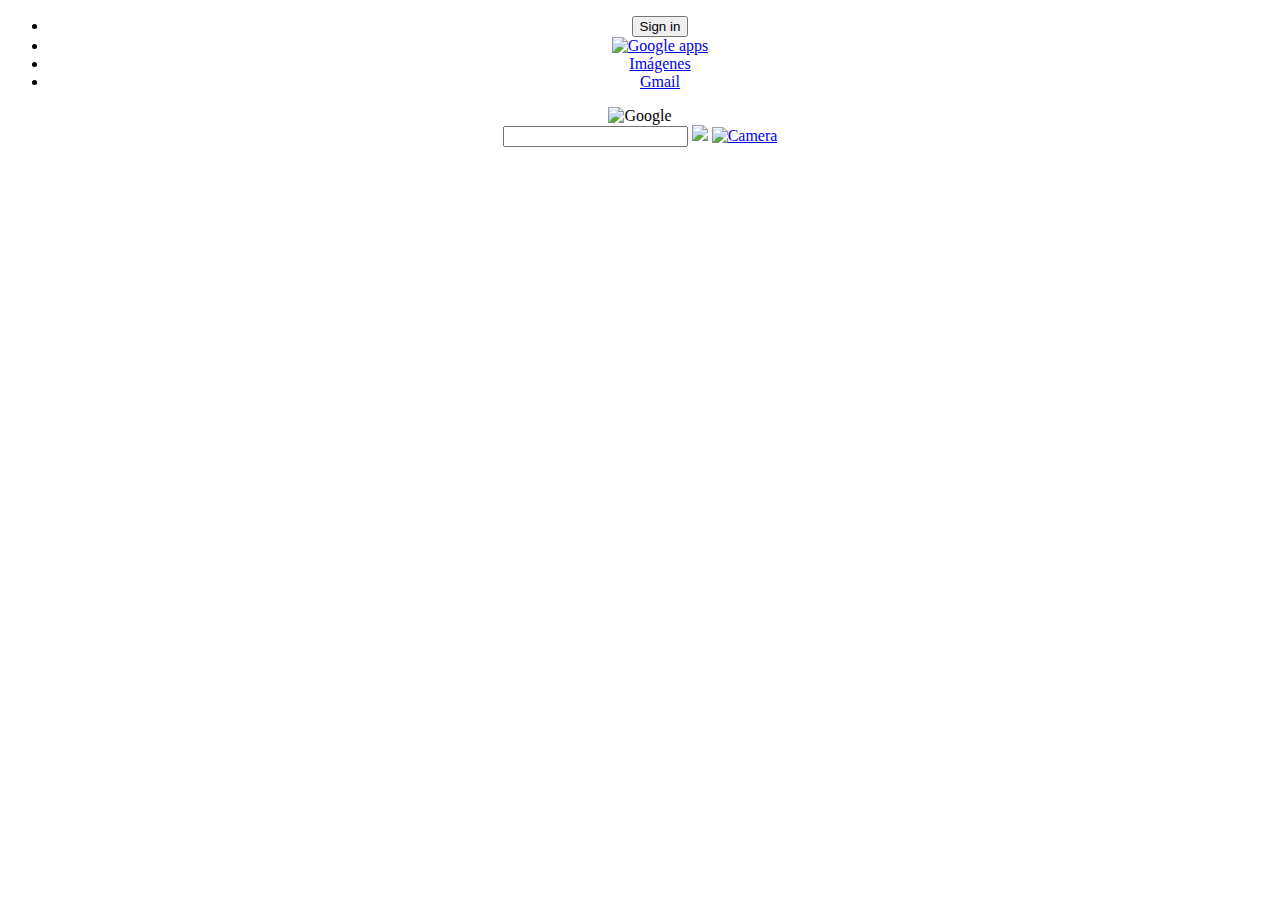
==== index.html @ 8a3ad345 "Google" ====
<!DOCTYPE html>
<html lang="en">
<head>
    <meta charset="UTF-8">
    <meta http-equiv="X-UA-Compatible" content="IE=edge">
    <meta name="viewport" content="width=device-width, initial-scale=1.0">
    <title>Google</title>
</head>
<link rel="stylesheet" href="estilos.css">
<body>
    <center>
        <header>
            <ul>
                <li><a href="#user"><button class="signbutton" type="button">Sign in</button></a></li>
                <li><a href="#grid"><img class="grid"src="https://cdn3.iconfinder.com/data/icons/navigation-and-settings/24/Material_icons-01-11-512.png" title="Google apps"></a></li>
                <li><a href="#images">Imágenes</a></li>
                <li><a href="#gmail">Gmail</a></li>
            </ul>
        </header>
        <div class="logo">
            <img src="https://th.bing.com/th/id/OIP.OpfmP8dIVW3neRPv7-lJtQHaEo?w=254&h=180&c=7&r=0&o=5&dpr=1.3&pid=1.7" alt="Google">
        </div>
        <div class="bus">
            <input class="searchbus"type="text" title="Search">
            <a href="#"><img class="voice"src="https://th.bing.com/th/id/OIP.fYcPx6cY-EztF1QafsvpnAHaHk?w=213&h=217&c=7&r=0&o=5&dpr=1.3&pid=1.7" tittle="Search by voice"></a>
            
            <a href="#"><img src="https://th.bing.com/th/id/OIP.aFUvCi0b5Ys3sKP4q7eQVQAAAA?w=137&h=150&c=7&r=0&o=5&dpr=1.3&pid=1.7" class="camera" title="Camera"></a>
        </div>
        <div class="Buttons"></div>
    </center>
</body>
</html>
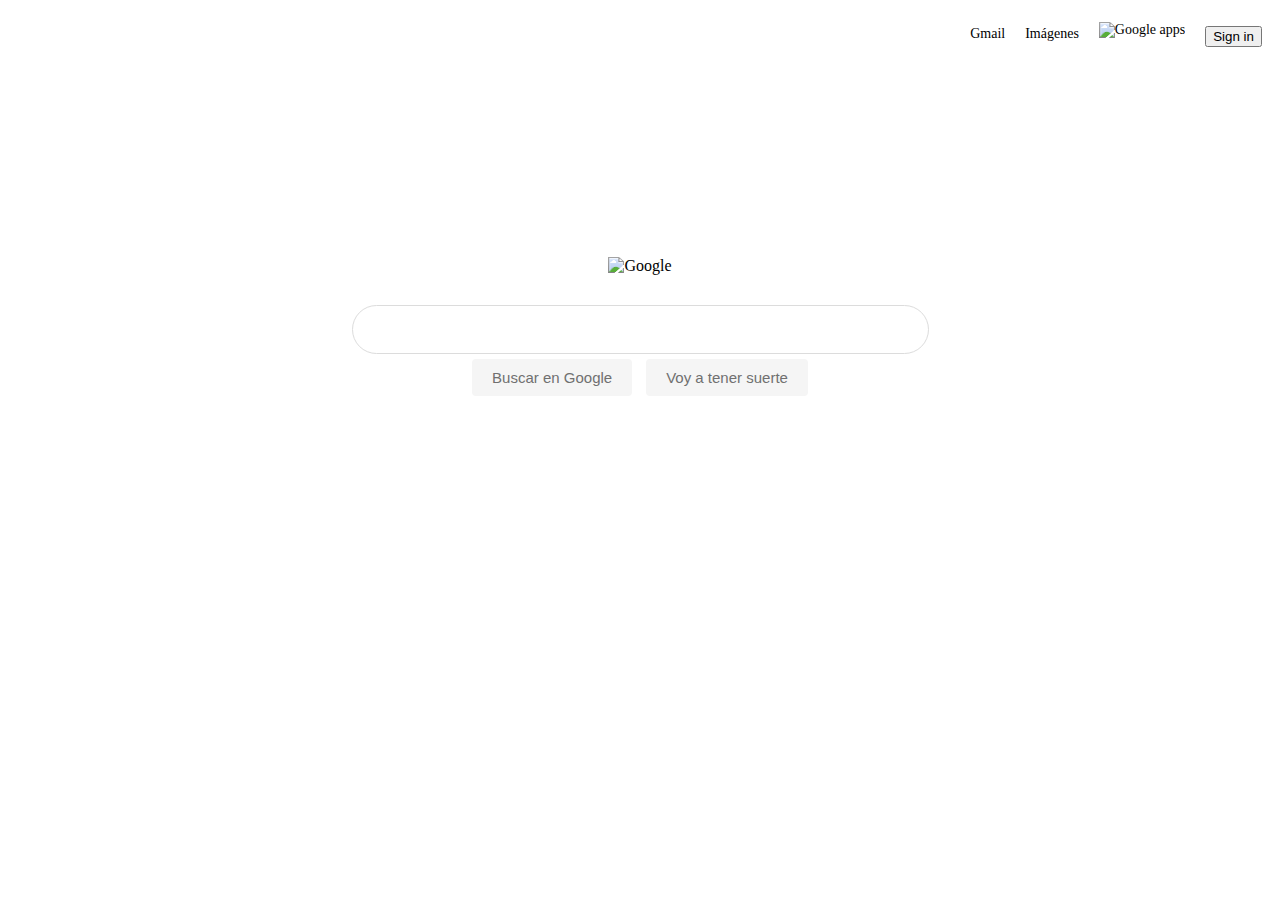
==== commit 94049ab2: "index.html" ====
--- a/index.html
+++ b/index.html
@@ -12,21 +12,19 @@
         <header>
             <ul>
                 <li><a href="#user"><button class="signbutton" type="button">Sign in</button></a></li>
-                <li><a href="#grid"><img class="grid"src="https://cdn3.iconfinder.com/data/icons/navigation-and-settings/24/Material_icons-01-11-512.png" title="Google apps"></a></li>
+                <li><a href="#grid"><img class="grid"src="https://th.bing.com/th/id/OIP.yhKN2sKxoDNriBzLCeMsjgHaEK?w=281&h=180&c=7&r=0&o=5&dpr=1.3&pid=1.7" title="Google apps"></a></li>
                 <li><a href="#images">Imágenes</a></li>
                 <li><a href="#gmail">Gmail</a></li>
             </ul>
         </header>
         <div class="logo">
-            <img src="https://th.bing.com/th/id/OIP.OpfmP8dIVW3neRPv7-lJtQHaEo?w=254&h=180&c=7&r=0&o=5&dpr=1.3&pid=1.7" alt="Google">
+            <img src="https://th.bing.com/th/id/OIP.BiinJ5KjCGUjrXv3IZ-dhQHaE6?w=238&h=180&c=7&r=0&o=5&dpr=1.3&pid=1.7" alt="Google">
         </div>
-        <div class="bus">
-            <input class="searchbus"type="text" title="Search">
-            <a href="#"><img class="voice"src="https://th.bing.com/th/id/OIP.fYcPx6cY-EztF1QafsvpnAHaHk?w=213&h=217&c=7&r=0&o=5&dpr=1.3&pid=1.7" tittle="Search by voice"></a>
-            
-            <a href="#"><img src="https://th.bing.com/th/id/OIP.aFUvCi0b5Ys3sKP4q7eQVQAAAA?w=137&h=150&c=7&r=0&o=5&dpr=1.3&pid=1.7" class="camera" title="Camera"></a>
+        <div class="bar">
+            <input class="searchbar"type="text" title="Search">
         </div>
         <div class="Buttons"></div>
-    </center>
+        <button class="button" type="button">Buscar en Google</button>
+        <button class="button" type="button">Voy a tener suerte</button>
 </body>
 </html>
--- a/estilos.css
+++ b/estilos.css
@@ -0,0 +1,90 @@
+ul{
+    list-style-type:none;
+    overflow: hidden;
+}
+
+li{
+float: right;
+}
+li a{
+color: #000;
+display: block;
+text-align: center;
+padding:10px 10px;
+text-decoration: none;
+font-size:14px;
+}
+li a:hover{
+text-decoration: underline;
+}
+.grid{
+    height:23px;
+    position: relative;
+    bottom:4px;
+
+}
+.signbuttom{
+    background-color: #4885ed;
+    color: #fff;
+    border:none;
+    border-radius: 3px;
+    padding: 7px 10px;
+    border-radius: 3px;
+    position: relative;
+    bottom:7px;
+    font-weight:bold;
+}
+.logo{
+margin-top:200px;
+margin-bottom:30px;
+
+
+}
+.bar{
+    margin:0 auto;
+    width:575px;
+    border-radius:30px;
+    border:1px solid #dcdcdc;
+}
+.bar:focus-within{
+    box-shadow:1px 1px 8px 1px;
+    outline:none;
+}
+.bar:hover{
+    box-shadow:1px 1px 8px 1px;
+}
+.searchbar{
+    height:45px;
+    border:none;
+    width:500px;
+    font-size:16px;
+    outline:none;
+}
+.voice{
+    height:20px;
+    position: relative;
+    top:5px;
+   left:10px;
+}
+.buttons{
+    margin-top:30px;
+  }
+  .button{
+    background-color: #f5f5f5;
+    border:none;
+    color:#707070;
+    font-size:15px;
+    padding: 10px 20px;
+    margin:5px;
+    border-radius:4px;
+    outline:none;
+  }
+  .button:hover{
+    border: 1px solid #c8c8c8;
+    padding: 9px 19px;
+    color:#808080;
+  }
+  .button:focus{
+    border:1px solid #4885ed;
+    padding: 9px 19px;
+  }
